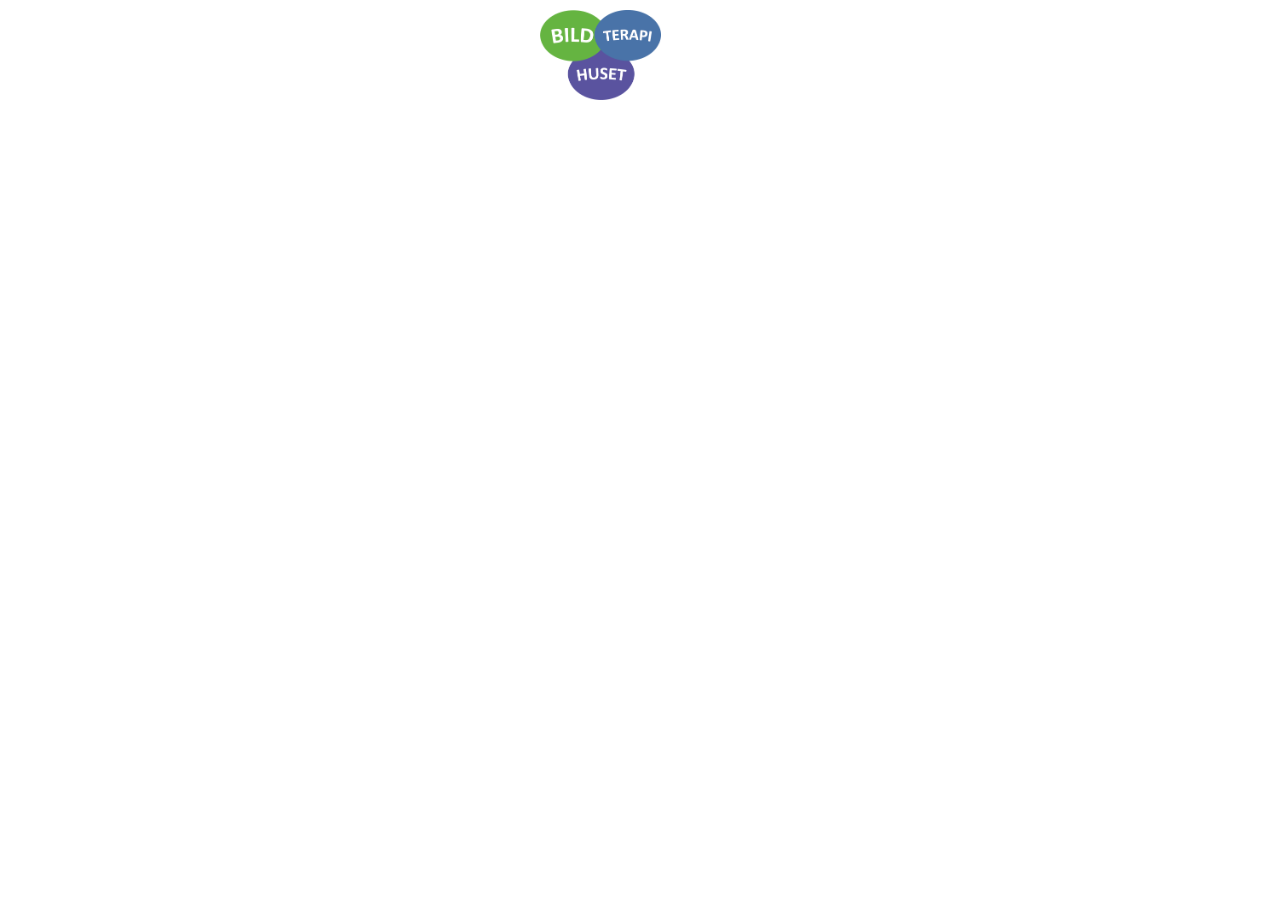
==== BTH.html @ 8eb439ca "Second" ====
<!DOCTYPE html>
<html>
<head>
	<title>BildTerapiHuset</title>
	<meta charset="utf-8">
	<link rel="icon" type="image/png" href="logosmall.png">
	<link href="https://fonts.googleapis.com/css?family=Roboto" rel="stylesheet">
	<link rel="stylesheet" type="text/css" href="style.css">
</head>
<body>

	<div id="main-wrapper">
		<div class="background">
			<div class="navbar-container">
				<a class="secondary-button" href="gallery.html">Galleri</a>
				<a class="secondary-button" href="about.html">Om oss</a>
				<a href="BTH.html"><img class="home-button" src="logobig.png"></a>
				<a class="secondary-button" href="find.html">Hitta Hit</a>
				<a class="secondary-button" href="contact.html">Kontakta oss</a>
	</div>
		<div class="W1">
		<h1>Vad är Bildterapi?</h1>
		<p>
		I bildterapi målar klienten bilder individuellt eller i en grupp tillsammans med en utbildad bildterapeut för att söka kunskap om sig själv och sin situation. Bildskapande hjälper människor att lösa problem och konflikter, utveckla samspelsfärdigheter, minska stress, stärka självkänslan och komma till insikt. Bearbetning sker både genom den skapande processen och genom reflekterande samtal. I bildterapi krävs inga kunskaper i konstnärliga tekniker.
		</p>
		</div>
	</div>
</div>
	
</body>
</html>
---- style.css ----
body{
	margin: 0;	
}
a{
	text-decoration: none;
}

.background{
	width:100%;
	height:100vh;
	background-image: url('backgroundimg.jpg');
	background-size: cover;
	background-position: center;
	position: absolute;
}
.navbar-container a {
	color:white;
}
#main-wrapper {
	width:100vw;
	font-family: Roboto;
}
.navbar-container {
	padding-top: 10px;
	width:100vw;
	height:auto;
	display:flex;
	justify-content: space-between;
	text-align:center;
}
.home-button {
	font-size:2em;
}
.secondary-button {
	font-size:1.5em;
	padding-right: 20px;
	padding-left: 20px;
	height:7vh;
	line-height: 7vh;
}
.secondary-button:after {
	content: '';
	display: block;
	margin: auto;
	height: 3px;
	width: 0px;
	background: transparent;
	transition: width .3s ease, background-color .3s ease;
	margin-top:-7px;
}
.secondary-button:hover:after {
	width: 100%;
	background: white;
}
.home-button {
	height:10vh;
	transition-duration: 0.5s;
}
.home-button:hover {

}
.logo{

}
.W1{
	margin: auto;
	color: white;
	text-align: center;
	max-width: 40%;
}
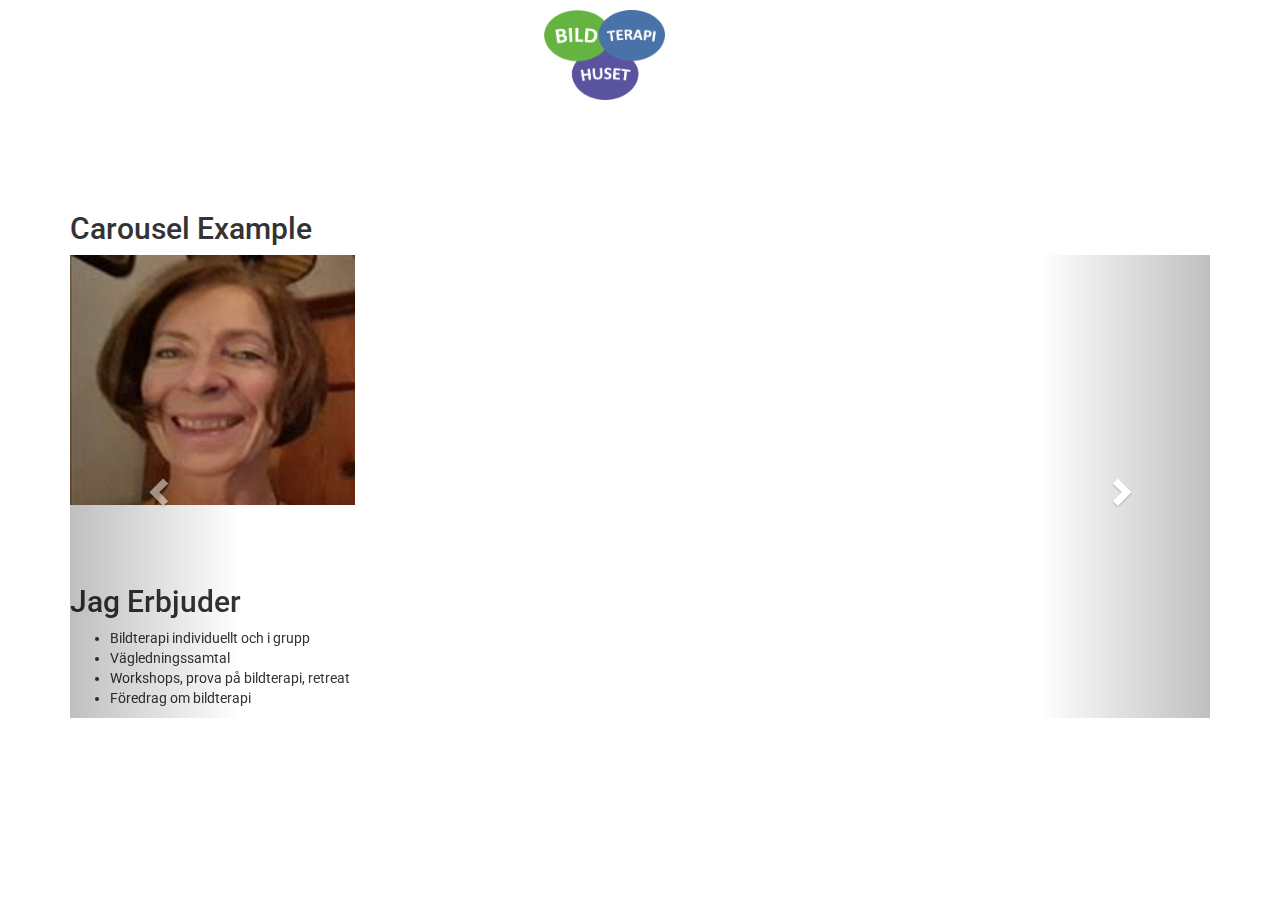
==== commit 11ecde75: "Lektion 4" ====
--- a/BTH.html
+++ b/BTH.html
@@ -6,6 +6,9 @@
 	<link rel="icon" type="image/png" href="logosmall.png">
 	<link href="https://fonts.googleapis.com/css?family=Roboto" rel="stylesheet">
 	<link rel="stylesheet" type="text/css" href="style.css">
+	  <link rel="stylesheet" href="https://maxcdn.bootstrapcdn.com/bootstrap/3.3.7/css/bootstrap.min.css">
+  <script src="https://ajax.googleapis.com/ajax/libs/jquery/3.3.1/jquery.min.js"></script>
+  <script src="https://maxcdn.bootstrapcdn.com/bootstrap/3.3.7/js/bootstrap.min.js"></script>
 </head>
 <body>
 
@@ -25,7 +28,82 @@
 		</p>
 		</div>
 	</div>
+	<div class="container">
+  <h2>Carousel Example</h2>  
+  <div id="myCarousel" class="carousel slide" data-ride="carousel">
+    <!-- Indicators -->
+    <ol class="carousel-indicators">
+      <li data-target="#myCarousel" data-slide-to="0" class="active"></li>
+      <li data-target="#myCarousel" data-slide-to="1"></li>
+      <li data-target="#myCarousel" data-slide-to="2"></li>
+         <li data-target="#myCarousel" data-slide-to="3"></li>
+            <li data-target="#myCarousel" data-slide-to="4"></li>
+               <li data-target="#myCarousel" data-slide-to="5"></li>
+                  <li data-target="#myCarousel" data-slide-to="6"></li>
+    </ol>
+
+    <!-- Wrapper for slides -->
+    <div class="carousel-inner">
+      <div class="item active">
+        <img class="img" src="akk.jpg" alt="Anna Karin Karlsson" style="width:25%;">
+        <h1 class="title">Anna Karin Karlsson</h1>
+        <div class="info"> 	
+        <h2 class="title2">Jag Erbjuder</h2>
+        <ul class="list">
+        <li>Bildterapi individuellt och i grupp</li>
+        <li>Vägledningssamtal</li>
+        <li>Workshops, prova på bildterapi, retreat</li>
+        <li>Föredrag om bildterapi</li>	
+        </ul>
+        </div>
+      </div>
+
+      <div class="item">
+        <img class="img" src="be.jpg" alt="Birgitta Englund" style="width:25%;">
+        <h1 class="title">Birgitta Englund</h1>
+        <p class="txt"></p>
+      </div>
+    
+      <div class="item">
+        <img class="img" src="cs.jpg" alt="Carin Salander" style="width:25%;">
+        <h1 class="title">Carin Salander</h1>
+        <p class="txt"></p>
+      </div>
+       <div class="item">
+        <img class="img" src="gb.jpg" alt="Gunilla Berglund" style="width:25%;">
+        <h1 class="title">Gunilla Berglund</h1>
+        <p class="txt"></p>
+      </div>
+       <div class="item">
+        <img class="img" src="ket.png" alt="Karin Egberg Thyme" style="width:25%;">
+        <h1 class="title">Karin Egberg Thyme</h1>
+        <p class="txt"></p>
+      </div>
+       <div class="item">
+        <img class="img" src="nl.jpg" alt="Ninne Lindgren" style="width:25%;">
+        <h1 class="title">Ninne Lindgren</h1>
+        <p class="txt"></p>
+      </div>
+       <div class="item">
+        <img class="img" src="uk.jpg" alt="Ulla Kiivuori" style="width:25%;">
+        <h1 class="title">Ulla Kiivuori</h1>
+        <p class="txt"></p>
+      </div>
+    </div>
+
+    <!-- Left and right controls -->
+    <a class="left carousel-control" href="#myCarousel" data-slide="prev">
+      <span class="glyphicon glyphicon-chevron-left"></span>
+      <span class="sr-only">Previous</span>
+    </a>
+    <a class="right carousel-control" href="#myCarousel" data-slide="next">
+      <span class="glyphicon glyphicon-chevron-right"></span>
+      <span class="sr-only">Next</span>
+    </a>
+  </div>
 </div>
+</div>
+
 	
 </body>
 </html>--- a/style.css
+++ b/style.css
@@ -62,6 +62,34 @@
 .logo{
 
 }
+.container{
+	padding-top: 15%;
+}
+.img{
+	max-height: 250px;
+	min-height: 250px;
+}
+.title{
+	color: white;
+	float:;
+	margin-left: %;
+}
+.info{
+	position: 
+	color: white;
+}
+.title2{
+	float:;
+}
+.txt{
+	color: white;
+	float: left;
+	margin-left: 5%;
+	max-width: 60%;
+}
+.list{
+
+}
 .W1{
 	margin: auto;
 	color: white;
